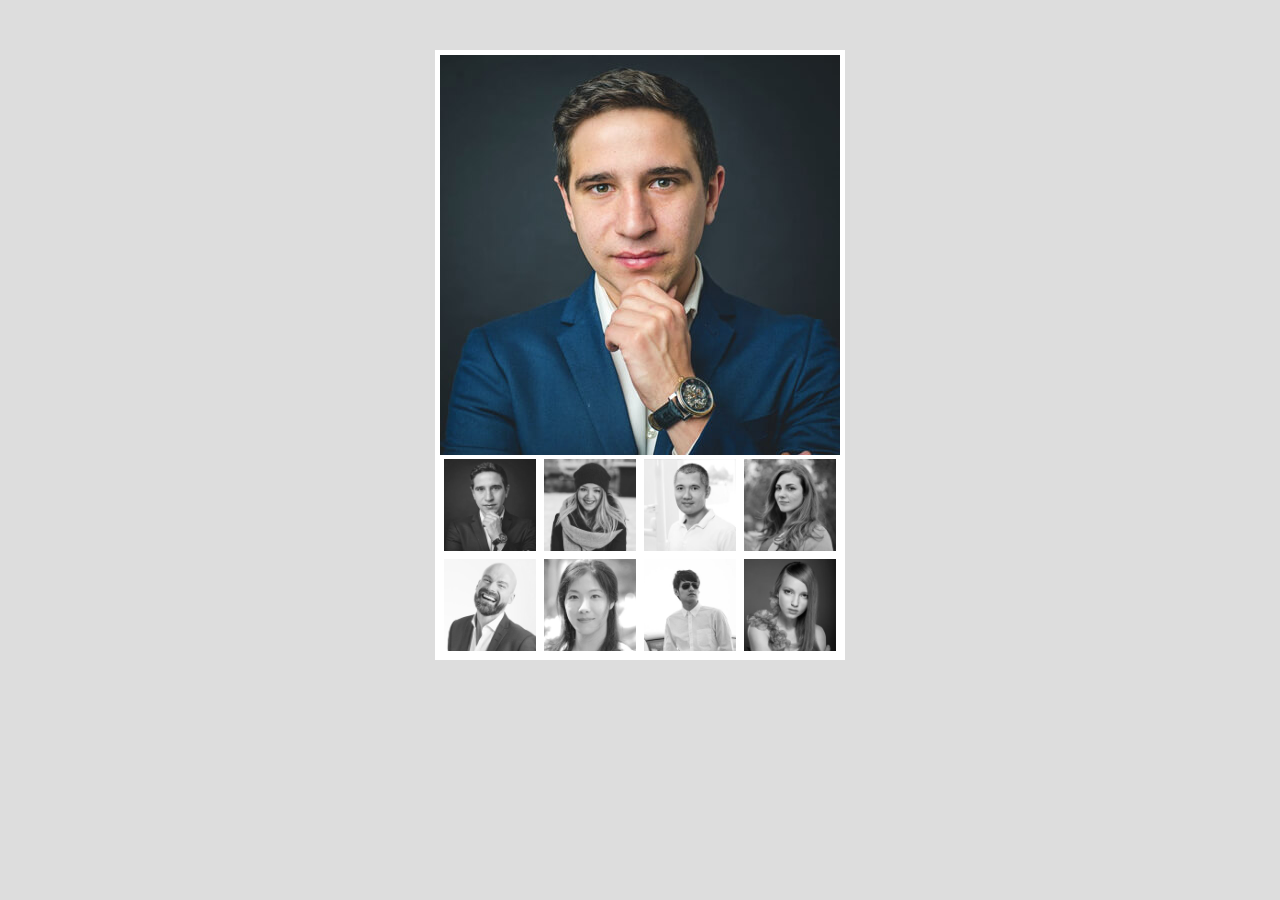
==== index.html @ 706fda30 "." ====
<!DOCTYPE html>
<html>
<head>
	<title>Gallery</title>
	<meta charset="utf-8">
	<link rel="stylesheet" href="gallery.css">
</head>
<body>

	<div class="container">
		<img src="img/pic1.jpg" class="mainImg">
		<div class="thumbnail">
			<img src="img/pic1.jpg" class="thumb">
			<img src="img/pic2.jpg" class="thumb">
			<img src="img/pic3.jpg" class="thumb">
			<img src="img/pic4.jpg" class="thumb">
			<img src="img/pic5.jpg" class="thumb">
			<img src="img/pic6.jpg" class="thumb">
			<img src="img/pic7.jpg" class="thumb">
			<img src="img/pic8.jpg" class="thumb">
		</div>
	</div>


<script src="script.js"></script>
</body>
</html>
---- gallery.css ----
* {
	margin: 0;
	padding: 0;
	line-height: 0;
}

body {
	background-color: #ddd;
	text-align: center;
}

.container {
	width: 400px;
	margin: 50px auto;
	border: 5px solid #fff;
	overflow: auto;
}

.thumb {
	width: 100px;
	border: 4px solid #fff;
	box-sizing: border-box;
	float: left;
	transition: .3s;
	filter: grayscale(100%);
}

.thumb:hover {
	opacity: 0.8;
	cursor: pointer;
	filter: grayscale(0);
}

@keyframes fadeIn {
	to {
		opacity: 1;
	}
}

.fade {
	opacity: 0;
	animation: fadeIn .5s forwards;
}

.active {
	opacity: 1;
	filter: grayscale(0);
}
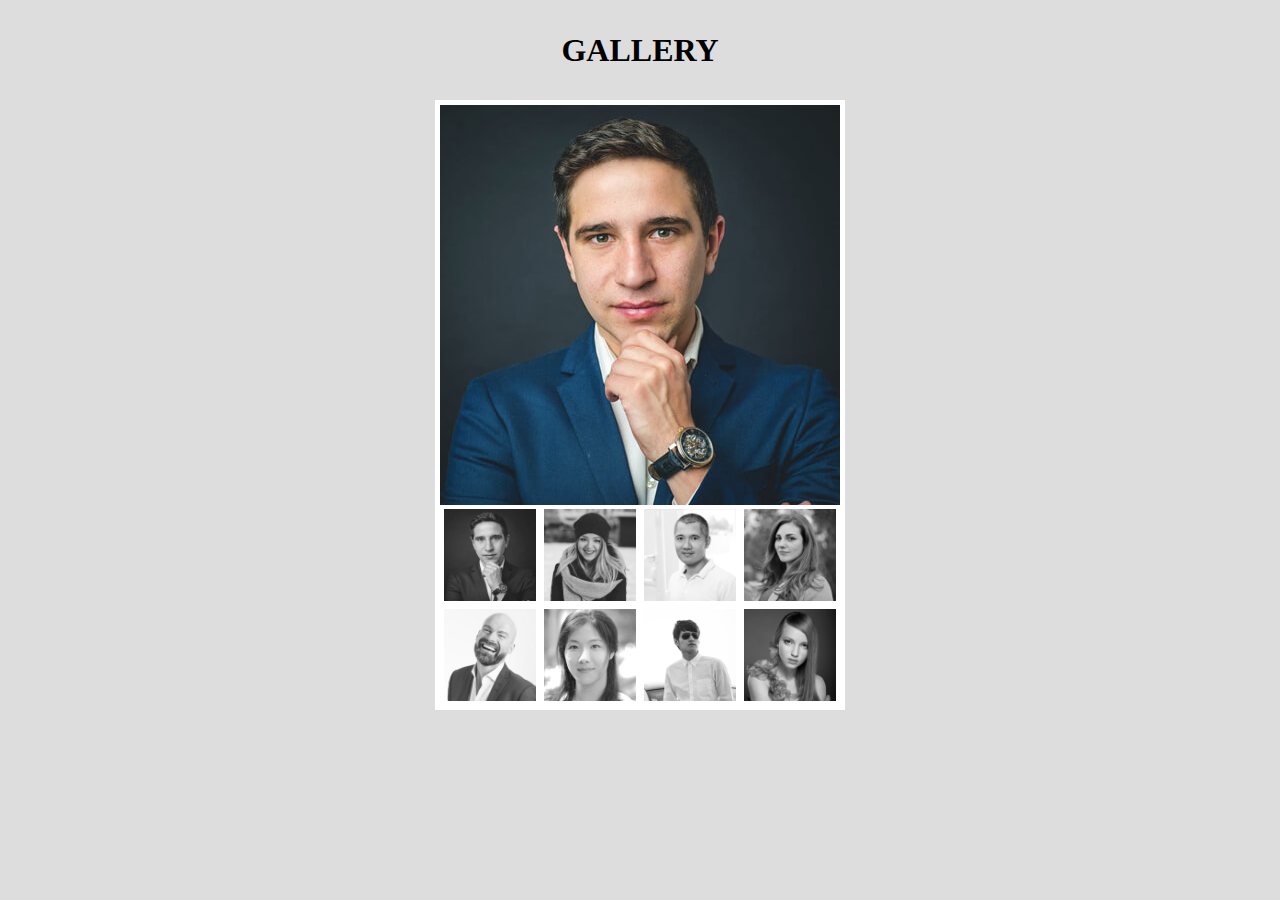
==== commit ea57bbb3: "." ====
--- a/index.html
+++ b/index.html
@@ -7,8 +7,22 @@
 </head>
 <body>
 
+	<h1 id="judul">GALLERY</h1>
+
+
 	<div class="container">
-		<img src="img/pic1.jpg" class="mainImg">
+
+		<a href="#img">
+			<img src="img/pic1.jpg" class="mainImg">
+		</a>
+
+		<div class="overlay" id="img">
+			<a href="#" class="close">X CLOSE</a>
+				<a href="#img" class="prev"></a>
+					<img src="img/pic1.jpg" class="lightboxImg">
+				<a href="#img" class="next"></a>
+		</div>
+
 		<div class="thumbnail">
 			<img src="img/pic1.jpg" class="thumb">
 			<img src="img/pic2.jpg" class="thumb">
--- a/gallery.css
+++ b/gallery.css
@@ -1,7 +1,12 @@
+/*css reset*/
 * {
 	margin: 0;
 	padding: 0;
 	line-height: 0;
+}
+
+#judul {
+	margin-top: 50px;
 }
 
 body {
@@ -14,6 +19,80 @@
 	margin: 50px auto;
 	border: 5px solid #fff;
 	overflow: auto;
+}
+
+.mainImg {
+	cursor: pointer;
+}
+
+/* lightbox */
+
+.overlay {
+	top: 0;
+	left: 0;
+	width: 0;
+	height: 0;
+	z-index: 99;
+	padding: 100px 0;
+	transition: .3s;
+	position: fixed;
+	overflow: hidden;
+	text-align: center;
+	background-color: rgba(0,0,0,0);
+}
+
+.overlay:target {
+	right: 0;
+	bottom: 0;
+	width: auto;
+	height: auto;
+	background-color: rgba(0,0,0,0.7);
+}
+
+.overlay img {
+	max-height: 100%;
+}
+
+.overlay:target img {
+	animation: zoom .7s;
+}
+
+.overlay .close {
+	top: 55px;
+	left: 50%;
+	color: #fff;
+	opacity: .8;
+	transition: .3s;
+	font-size: 20px;
+	line-height: 15px;
+	margin-left: 80px;
+	padding: 10px 17px;
+	border: 0px solid #fff;
+	position: absolute;
+	text-decoration: none;
+	font-family: sans-serif;
+	background-color: maroon;
+}
+
+.overlay .close:hover {
+	opacity: 1;
+}
+
+/* nav */
+
+.next, .prev {
+	top: 25%;
+	width: 100px;
+	height: 190px;
+	margin-left: 20px;
+	text-indent: -9999;
+	position: absolute;
+	background-image: url(img/nextNav.png);
+}
+
+.prev {
+	background-image: url(img/prevNav.png);
+	margin-left: -140px;
 }
 
 .thumb {
@@ -31,6 +110,8 @@
 	filter: grayscale(0);
 }
 
+/* animasi main img */
+
 @keyframes fadeIn {
 	to {
 		opacity: 1;
@@ -45,4 +126,16 @@
 .active {
 	opacity: 1;
 	filter: grayscale(0);
+}
+
+/* animasi overlay */
+
+@keyframes zoom {
+	0% {
+		opacity: 0;
+	}
+
+	100% {
+		opacity: 1;
+	}
 }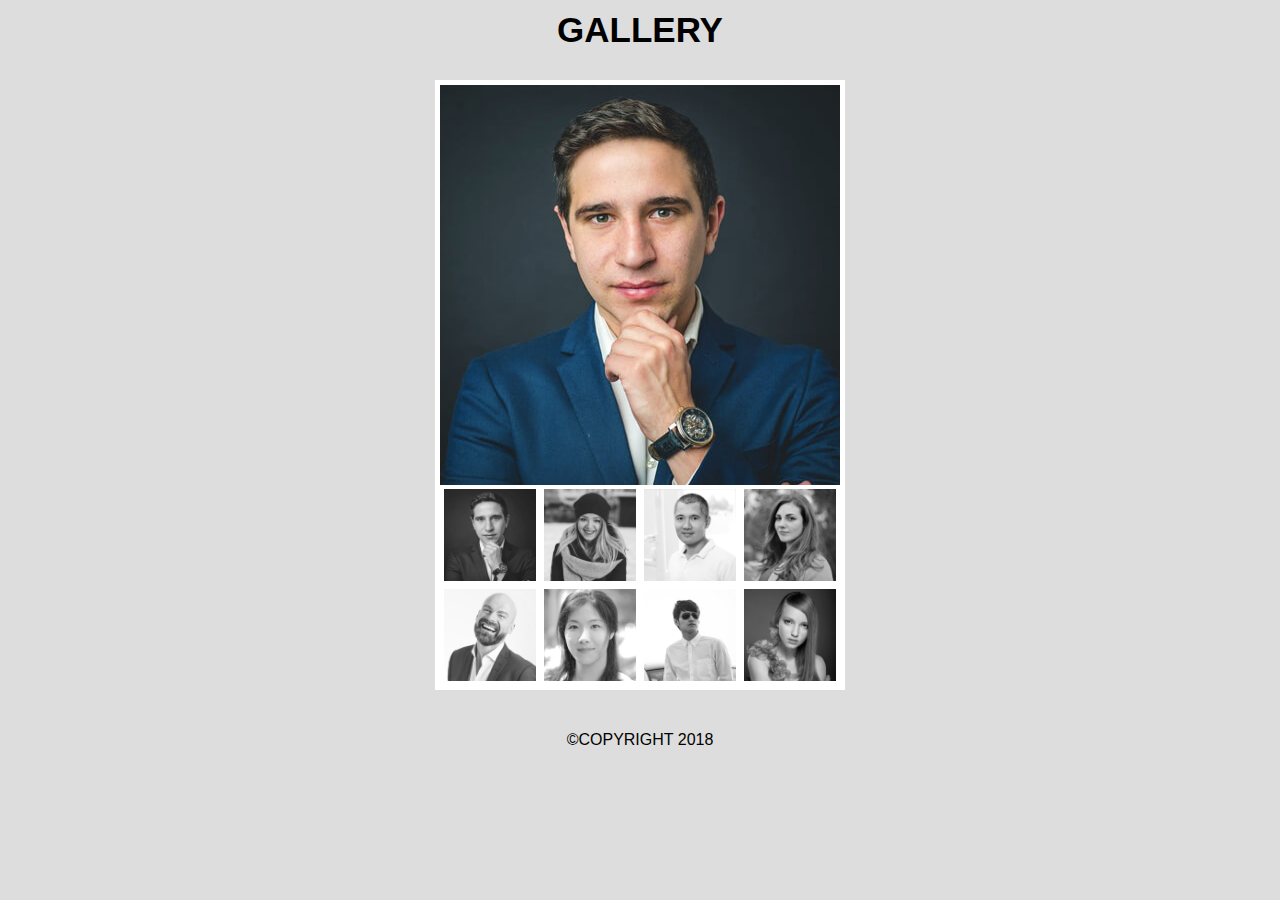
==== commit 07aa2cf4: "." ====
--- a/index.html
+++ b/index.html
@@ -36,6 +36,7 @@
 	</div>
 
 
+<footer style="font-family: sans-serif; padding-bottom:25px;">&copy;COPYRIGHT 2018</footer>
 <script src="script.js"></script>
 </body>
 </html>--- a/gallery.css
+++ b/gallery.css
@@ -3,15 +3,17 @@
 	margin: 0;
 	padding: 0;
 	line-height: 0;
-}
-
-#judul {
-	margin-top: 50px;
+	font-family: sans-serif;
 }
 
 body {
 	background-color: #ddd;
 	text-align: center;
+}
+
+#judul {
+	margin-top: 30px;
+	font-size: 35px;
 }
 
 .container {
@@ -38,7 +40,6 @@
 	position: fixed;
 	overflow: hidden;
 	text-align: center;
-	background-color: rgba(0,0,0,0);
 }
 
 .overlay:target {
@@ -54,7 +55,7 @@
 }
 
 .overlay:target img {
-	animation: zoom .7s;
+	animation: zoom .7s ;
 }
 
 .overlay .close {
@@ -68,15 +69,18 @@
 	margin-left: 80px;
 	padding: 10px 17px;
 	border: 0px solid #fff;
+	box-shadow: 2px 2px 1px #000;
 	position: absolute;
 	text-decoration: none;
 	font-family: sans-serif;
-	background-color: maroon;
+	background-color: rgba(128,0,0,0.8);
 }
 
 .overlay .close:hover {
 	opacity: 1;
+	background-color: rgba(128,0,0,0.9);
 }
+
 
 /* nav */
 
@@ -110,8 +114,13 @@
 	filter: grayscale(0);
 }
 
+.lightboxImg {
+	box-shadow: 5px 5px 5px #000;
+}
+
+
+
 /* animasi main img */
-
 @keyframes fadeIn {
 	to {
 		opacity: 1;
@@ -120,7 +129,7 @@
 
 .fade {
 	opacity: 0;
-	animation: fadeIn .5s forwards;
+	animation: fadeIn .3s forwards;
 }
 
 .active {
@@ -128,9 +137,39 @@
 	filter: grayscale(0);
 }
 
+/* animasi LightBox Right */
+@keyframes fadeLbR {
+	to {
+		opacity: 1;
+		margin-left: 0%;
+	}
+}
+
+.fadeLbR:target .lightboxImg {
+	opacity: 0;
+	margin-left: 10%;
+	animation: fadeLbR .3s forwards;
+}
+
+/* animasi LightBox left */
+@keyframes fadeLbL {
+	to {
+		opacity: 1;
+		margin-right: 0%;
+	}
+}
+
+.fadeLbL:target .lightboxImg {
+	z-index: 100;
+	opacity: 0;
+	margin-right: 10%;
+	animation: fadeLbL .3s forwards;
+}
+
+
 /* animasi overlay */
 
-@keyframes zoom {
+/*@keyframes zoom {
 	0% {
 		opacity: 0;
 	}
@@ -138,4 +177,4 @@
 	100% {
 		opacity: 1;
 	}
-}+}*/